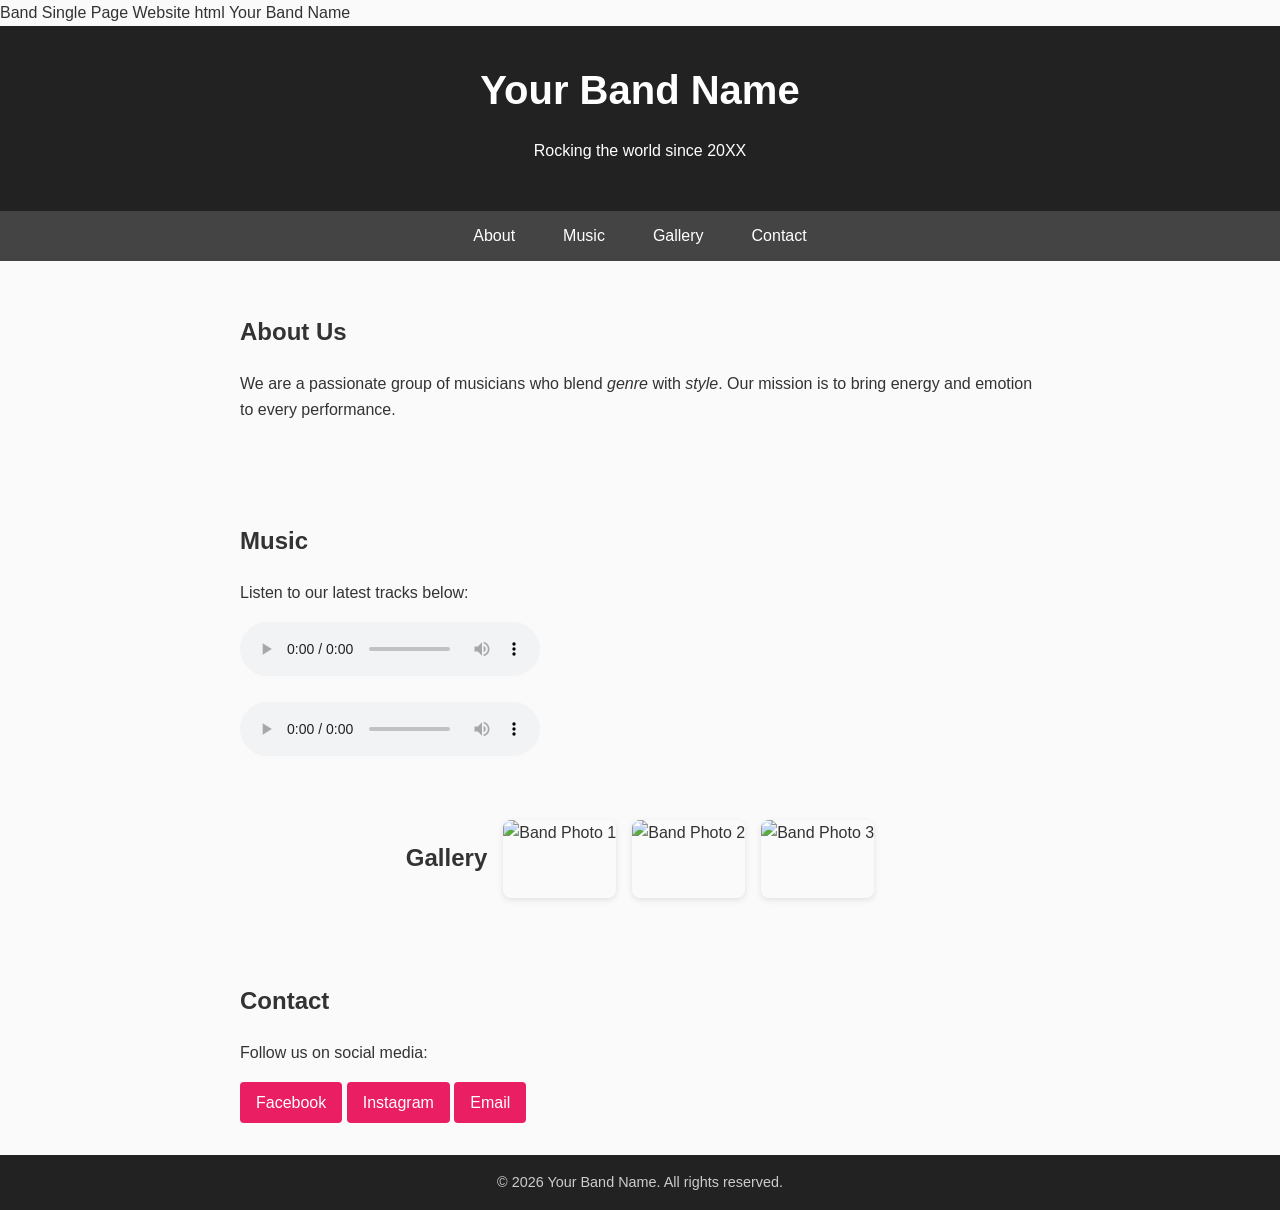
==== index.html @ 5a27d690 "Update and rename README.md to index.html" ====
Band Single Page Website
html
<!DOCTYPE html>
<html lang="en">
<head>
    <meta charset="UTF-8" />
    <meta name="viewport" content="width=device-width, initial-scale=1.0" />
    Your Band Name
    <style>
        body {font-family: Arial, Helvetica, sans-serif; margin:0; padding:0; line-height:1.6; color:#333; background:#fafafa;}
        header {background:#222; color:#fff; padding:2rem 1rem; text-align:center;}
        header h1 {margin:0; font-size:2.5rem;}
        nav {background:#444; display:flex; justify-content:center;}
        nav a {color:#fff; padding:0.75rem 1.5rem; text-decoration:none;}
        nav a:hover {background:#555;}
        section {padding:2rem 1rem; max-width:800px; margin:auto;}
        .gallery {display:flex; flex-wrap:wrap; gap:1rem; justify-content:center;}
        .gallery img {max-width:100%; height:auto; border-radius:8px; box-shadow:0 2px 6px rgba(0,0,0,0.1);}
        footer {background:#222; color:#ccc; text-align:center; padding:1rem; font-size:0.9rem;}
        .btn {display:inline-block; background:#e91e63; color:#fff; padding:0.5rem 1rem; border-radius:4px; text-decoration:none;}
        .btn:hover {background:#c2185b;}
    </style>
</head>
<body>
    <header>
        <h1>Your Band Name</h1>
        <p>Rocking the world since 20XX</p>
    </header>
    <nav>
        <a href="#about">About</a>
        <a href="#music">Music</a>
        <a href="#gallery">Gallery</a>
        <a href="#contact">Contact</a>
    </nav>
    <section id="about">
        <h2>About Us</h2>
        <p>We are a passionate group of musicians who blend <em>genre</em> with <em>style</em>. Our mission is to bring energy and emotion to every performance.</p>
    </section>
    <section id="music">
        <h2>Music</h2>
        <p>Listen to our latest tracks below:</p>
        <audio controls src="https://example.com/track1.mp3">Your browser does not support the audio element.</audio>
        <br/><br/>
        <audio controls src="https://example.com/track2.mp3">Your browser does not support the audio element.</audio>
    </section>
    <section id="gallery" class="gallery">
        <h2>Gallery</h2>
        <img src="https://example.com/photo1.jpg" alt="Band Photo 1" />
        <img src="https://example.com/photo2.jpg" alt="Band Photo 2" />
        <img src="https://example.com/photo3.jpg" alt="Band Photo 3" />
    </section>
    <section id="contact">
        <h2>Contact</h2>
        <p>Follow us on social media:</p>
        <a class="btn" href="https://facebook.com/yourband" target="_blank">Facebook</a>
        <a class="btn" href="https://instagram.com/yourband" target="_blank">Instagram</a>
        <a class="btn" href="mailto:youremail@example.com">Email</a>
    </section>
    <footer>
        © 2026 Your Band Name. All rights reserved.
    </footer>
</body>
</html>
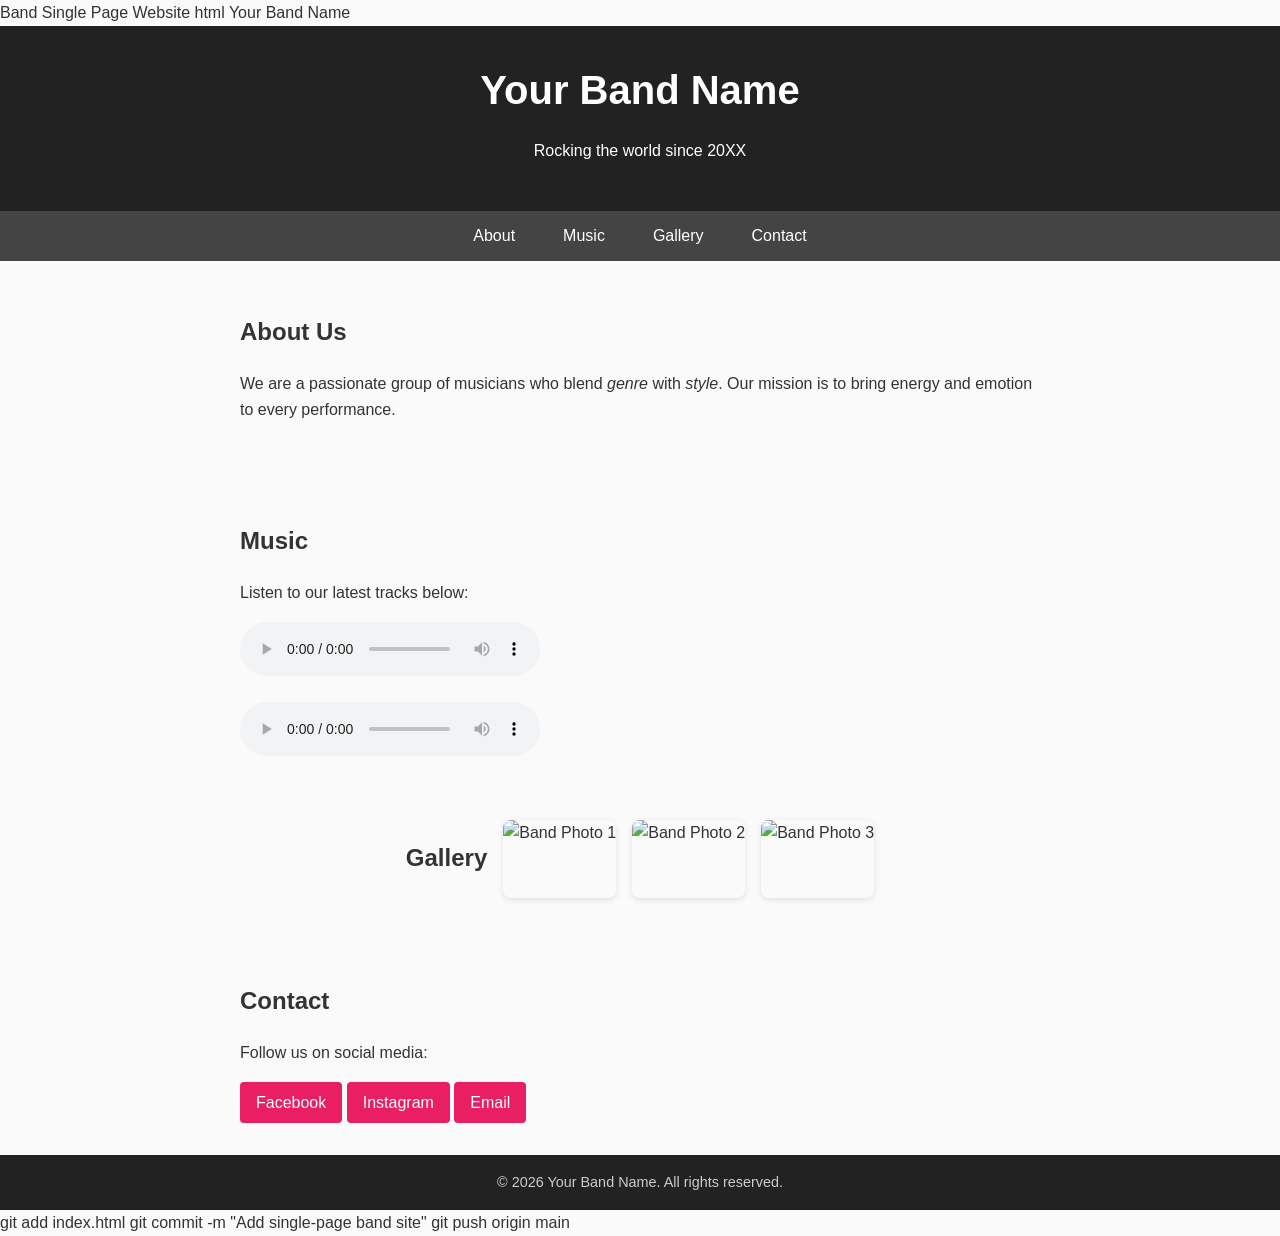
==== commit 0df48d3d: "Update index.html" ====
--- a/index.html
+++ b/index.html
@@ -61,3 +61,8 @@
     </footer>
 </body>
 </html>
+
+
+git add index.html
+git commit -m "Add single‑page band site"
+git push origin main    
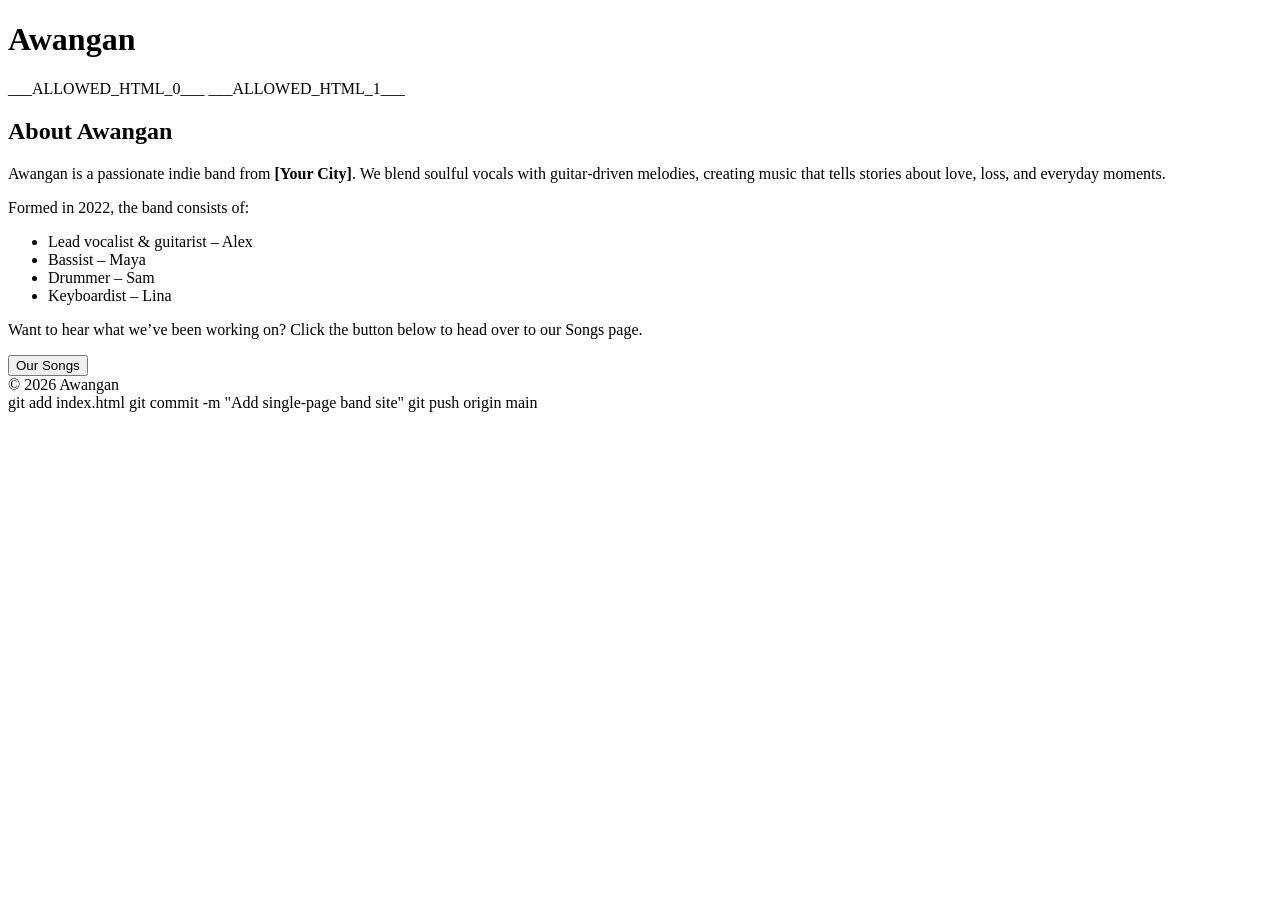
==== commit 98fb7d8c: "Update index.html" ====
--- a/index.html
+++ b/index.html
@@ -1,64 +1,53 @@
-Band Single Page Website
-html
 <!DOCTYPE html>
 <html lang="en">
 <head>
-    <meta charset="UTF-8" />
-    <meta name="viewport" content="width=device-width, initial-scale=1.0" />
-    Your Band Name
-    <style>
-        body {font-family: Arial, Helvetica, sans-serif; margin:0; padding:0; line-height:1.6; color:#333; background:#fafafa;}
-        header {background:#222; color:#fff; padding:2rem 1rem; text-align:center;}
-        header h1 {margin:0; font-size:2.5rem;}
-        nav {background:#444; display:flex; justify-content:center;}
-        nav a {color:#fff; padding:0.75rem 1.5rem; text-decoration:none;}
-        nav a:hover {background:#555;}
-        section {padding:2rem 1rem; max-width:800px; margin:auto;}
-        .gallery {display:flex; flex-wrap:wrap; gap:1rem; justify-content:center;}
-        .gallery img {max-width:100%; height:auto; border-radius:8px; box-shadow:0 2px 6px rgba(0,0,0,0.1);}
-        footer {background:#222; color:#ccc; text-align:center; padding:1rem; font-size:0.9rem;}
-        .btn {display:inline-block; background:#e91e63; color:#fff; padding:0.5rem 1rem; border-radius:4px; text-decoration:none;}
-        .btn:hover {background:#c2185b;}
-    </style>
+    <meta charset="UTF-8">
+    <meta name="viewport" content="width=device-width, initial-scale=1.0">
+    <title>Awangan – About Us</title>
+    <link rel="stylesheet" href="styles.css">
 </head>
 <body>
     <header>
-        <h1>Your Band Name</h1>
-        <p>Rocking the world since 20XX</p>
+        <h1>Awangan</h1>
     </header>
+
     <nav>
-        <a href="#about">About</a>
-        <a href="#music">Music</a>
-        <a href="#gallery">Gallery</a>
-        <a href="#contact">Contact</a>
+        ___ALLOWED_HTML_0___
+        ___ALLOWED_HTML_1___
     </nav>
-    <section id="about">
-        <h2>About Us</h2>
-        <p>We are a passionate group of musicians who blend <em>genre</em> with <em>style</em>. Our mission is to bring energy and emotion to every performance.</p>
-    </section>
-    <section id="music">
-        <h2>Music</h2>
-        <p>Listen to our latest tracks below:</p>
-        <audio controls src="https://example.com/track1.mp3">Your browser does not support the audio element.</audio>
-        <br/><br/>
-        <audio controls src="https://example.com/track2.mp3">Your browser does not support the audio element.</audio>
-    </section>
-    <section id="gallery" class="gallery">
-        <h2>Gallery</h2>
-        <img src="https://example.com/photo1.jpg" alt="Band Photo 1" />
-        <img src="https://example.com/photo2.jpg" alt="Band Photo 2" />
-        <img src="https://example.com/photo3.jpg" alt="Band Photo 3" />
-    </section>
-    <section id="contact">
-        <h2>Contact</h2>
-        <p>Follow us on social media:</p>
-        <a class="btn" href="https://facebook.com/yourband" target="_blank">Facebook</a>
-        <a class="btn" href="https://instagram.com/yourband" target="_blank">Instagram</a>
-        <a class="btn" href="mailto:youremail@example.com">Email</a>
-    </section>
+
+    <main>
+        <section class="about-section">
+            <h2>About Awangan</h2>
+            <p>
+                Awangan is a passionate indie band from <strong>[Your City]</strong>. We blend soulful
+                vocals with guitar‑driven melodies, creating music that tells stories about love,
+                loss, and everyday moments.
+            </p>
+
+            <p>Formed in 2022, the band consists of:</p>
+            <ul>
+                <li>Lead vocalist & guitarist – Alex</li>
+                <li>Bassist – Maya</li>
+                <li>Drummer – Sam</li>
+                <li>Keyboardist – Lina</li>
+            </ul>
+
+            <p>
+                Want to hear what we’ve been working on? Click the button below to head over
+                to our Songs page.
+            </p>
+
+            <!-- Button that takes the visitor to the music page -->
+            <button onclick="location.href='music.html'">Our Songs</button>
+        </section>
+    </main>
+
     <footer>
-        © 2026 Your Band Name. All rights reserved.
+        &copy; 2026 Awangan
     </footer>
+
+    <script src="scripts.js"></script>
 </body>
 </html>
 
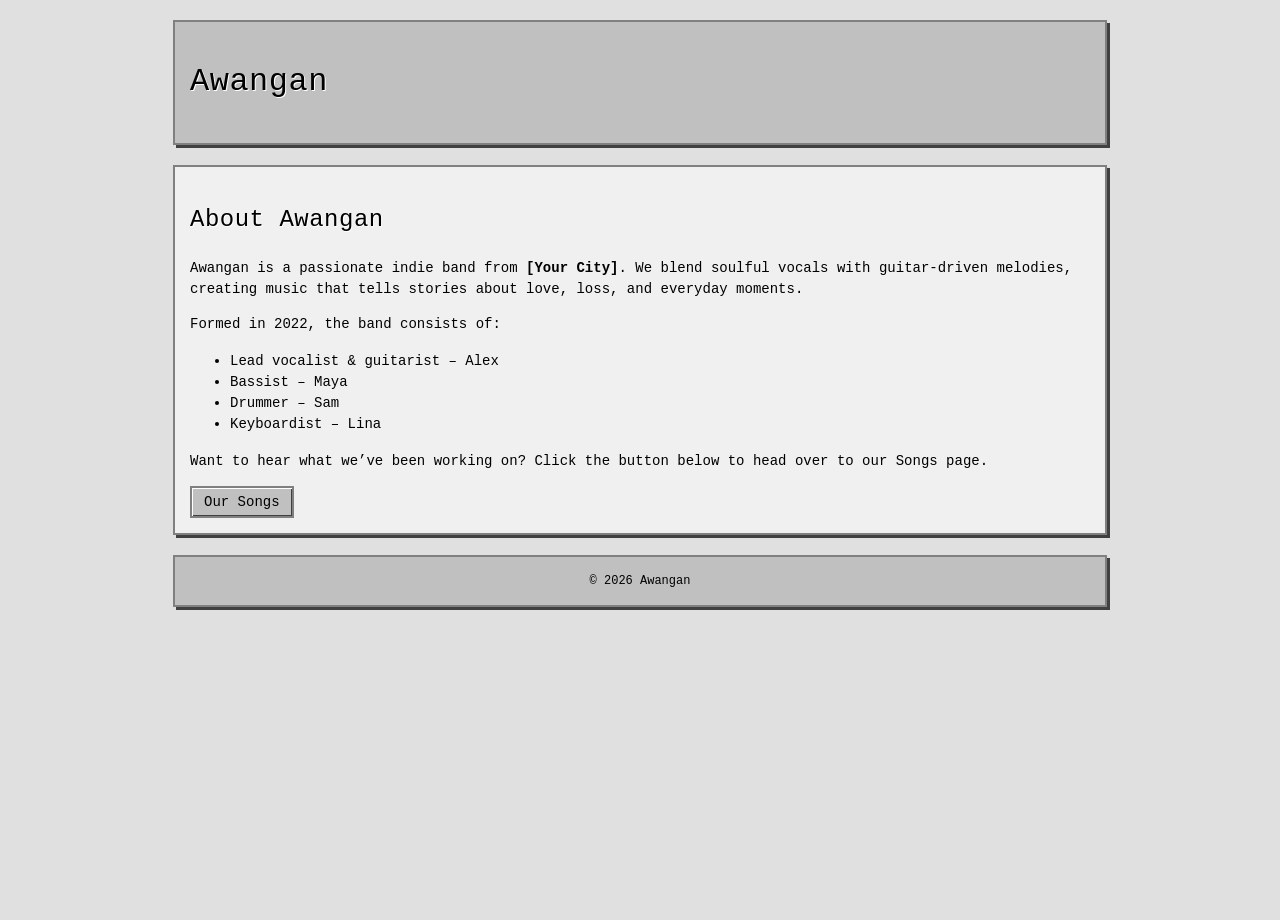
==== commit bfca492e: "Update index.html" ====
--- a/index.html
+++ b/index.html
@@ -10,11 +10,6 @@
     <header>
         <h1>Awangan</h1>
     </header>
-
-    <nav>
-        ___ALLOWED_HTML_0___
-        ___ALLOWED_HTML_1___
-    </nav>
 
     <main>
         <section class="about-section">
@@ -51,7 +46,4 @@
 </body>
 </html>
 
-
-git add index.html
-git commit -m "Add single‑page band site"
-git push origin main    
+ 
--- a/styles.css
+++ b/styles.css
@@ -0,0 +1,153 @@
+/*
+ * Awangan – Retro Theme
+ * Inspired by classic OS UI (Mac OS 9 / Windows XP) and typewriter aesthetics.
+ */
+
+/* --------------------------------------------------- */
+/* Global settings
+/* --------------------------------------------------- */
+html, body {
+    height: 100%;
+    margin: 0;
+    padding: 0;
+    background: #e0e0e0;               /* Light gray reminiscent of old OS desktop */
+    font-family: "American Typewriter", "Courier Prime", "Courier New", Courier, monospace;
+    color: #000;
+    line-height: 1.5;
+}
+
+/* --------------------------------------------------- */
+/* Typography – typewriter vibe
+/* --------------------------------------------------- */
+h1, h2, h3, h4, h5, h6 {
+    font-family: "American Typewriter", "Courier Prime", "Courier New", Courier, monospace;
+    font-weight: normal;
+    letter-spacing: 0.5px;
+    text-shadow: 1px 1px 0 #fff;   /* Slight emboss effect */
+}
+
+p, li, a {
+    font-family: "American Typewriter", "Courier Prime", "Courier New", Courier, monospace;
+    font-size: 14px;
+}
+
+/* --------------------------------------------------- */
+/* Layout – classic window look
+/* --------------------------------------------------- */
+header, nav, main, footer {
+    margin: 20px auto;
+    max-width: 900px;
+    background: #f0f0f0;
+    border: 2px solid #808080;      /* Gray border like old windows */
+    box-shadow: 3px 3px 0 #404040; /* Simple drop‑shadow for depth */
+    padding: 15px;
+}
+
+header {
+    background: #c0c0c0;            /* Toolbar‑like header */
+    border-bottom: 2px solid #808080;
+}
+
+nav {
+    display: flex;
+    gap: 10px;
+    background: #d0d0d0;
+    padding: 5px;
+    border: 1px solid #808080;
+}
+
+nav a {
+    text-decoration: none;
+    color: #000;
+    padding: 3px 8px;
+    border: 1px solid #808080;
+    background: #e8e8e8;
+}
+
+nav a:hover {
+    background: #fff;
+}
+
+/* --------------------------------------------------- */
+/* Button – retro OS style
+/* --------------------------------------------------- */
+button {
+    font-family: "American Typewriter", "Courier Prime", "Courier New", Courier, monospace;
+    font-size: 14px;
+    padding: 6px 12px;
+    border: 2px solid #808080;
+    background: #c0c0c0;
+    cursor: pointer;
+    box-shadow: inset 1px 1px 0 #fff, inset -1px -1px 0 #404040;
+}
+
+button:hover {
+    background: #d8d8d8;
+}
+
+button:active {
+    box-shadow: inset 2px 2px 0 #404040, inset -2px -2px 0 #fff;
+    background: #a0a0a0;
+}
+
+/* --------------------------------------------------- */
+/* Footer – tiny classic look
+/* --------------------------------------------------- */
+footer {
+    text-align: center;
+    font-size: 12px;
+    background: #c0c0c0;
+    border-top: 2px solid #808080;
+}
+
+/* --------------------------------------------------- */
+/* Misc – old‑school form elements (if any)
+/* --------------------------------------------------- */
+input, textarea, select {
+    font-family: "American Typewriter", "Courier Prime", "Courier New", Courier, monospace;
+    border: 2px solid #808080;
+    background: #fff;
+    padding: 4px;
+}
+
+/* End of retro theme */
+
+/* --------------------------------------------------- */
+/* Retro OS UI enhancements */
+/* --------------------------------------------------- */
+
+/* Classic window container */
+.window {
+    border: 2px solid #808080; /* Gray border */
+    background: #f0f0f0;      /* Light window background */
+    box-shadow: 3px 3px 0 #404040; /* Simple drop‑shadow */
+    padding: 15px;
+    margin: 20px auto;
+    max-width: 900px;
+}
+
+/* Title bar for windows */
+.title-bar {
+    background: #c0c0c0;      /* Toolbar‑like header */
+    border-bottom: 2px solid #808080;
+    padding: 4px 8px;
+    font-weight: bold;
+    font-family: "American Typewriter", "Courier Prime", "Courier New", Courier, monospace;
+    color: #000;
+}
+
+/* Adjust button hover/active to classic look */
+button {
+    background: #c0c0c0;
+    border: 2px solid #808080;
+    box-shadow: inset 1px 1px 0 #fff, inset -1px -1px 0 #404040;
+    cursor: pointer;
+    font-family: "American Typewriter", "Courier Prime", "Courier New", Courier, monospace;
+}
+button:hover {
+    background: #d8d8d8;
+}
+button:active {
+    box-shadow: inset 2px 2px 0 #404040, inset -2px -2px 0 #fff;
+    background: #a0a0a0;
+}
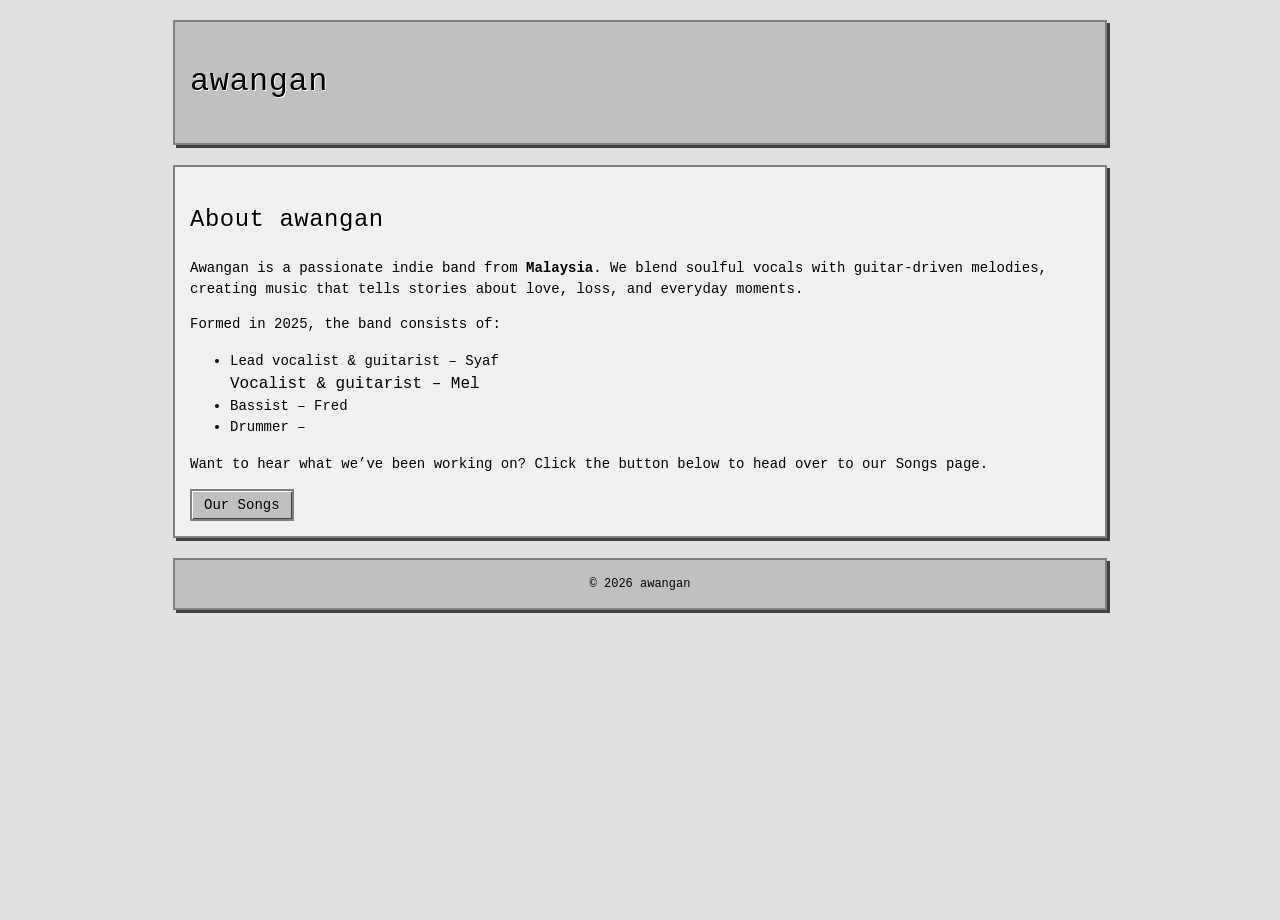
==== commit 362d3a81: "Update index.html" ====
--- a/index.html
+++ b/index.html
@@ -3,29 +3,29 @@
 <head>
     <meta charset="UTF-8">
     <meta name="viewport" content="width=device-width, initial-scale=1.0">
-    <title>Awangan – About Us</title>
+    <title>awangan – About Us</title>
     <link rel="stylesheet" href="styles.css">
 </head>
 <body>
     <header>
-        <h1>Awangan</h1>
+        <h1>awangan</h1>
     </header>
 
     <main>
         <section class="about-section">
-            <h2>About Awangan</h2>
+            <h2>About awangan</h2>
             <p>
-                Awangan is a passionate indie band from <strong>[Your City]</strong>. We blend soulful
+                Awangan is a passionate indie band from <strong>Malaysia</strong>. We blend soulful
                 vocals with guitar‑driven melodies, creating music that tells stories about love,
                 loss, and everyday moments.
             </p>
 
-            <p>Formed in 2022, the band consists of:</p>
+            <p>Formed in 2025, the band consists of:</p>
             <ul>
-                <li>Lead vocalist & guitarist – Alex</li>
-                <li>Bassist – Maya</li>
-                <li>Drummer – Sam</li>
-                <li>Keyboardist – Lina</li>
+                <li>Lead vocalist & guitarist – Syaf</li           
+                <li>Vocalist & guitarist – Mel</li>
+                <li>Bassist – Fred</li>
+                <li>Drummer – </li>
             </ul>
 
             <p>
@@ -39,7 +39,7 @@
     </main>
 
     <footer>
-        &copy; 2026 Awangan
+        &copy; 2026 awangan
     </footer>
 
     <script src="scripts.js"></script>
